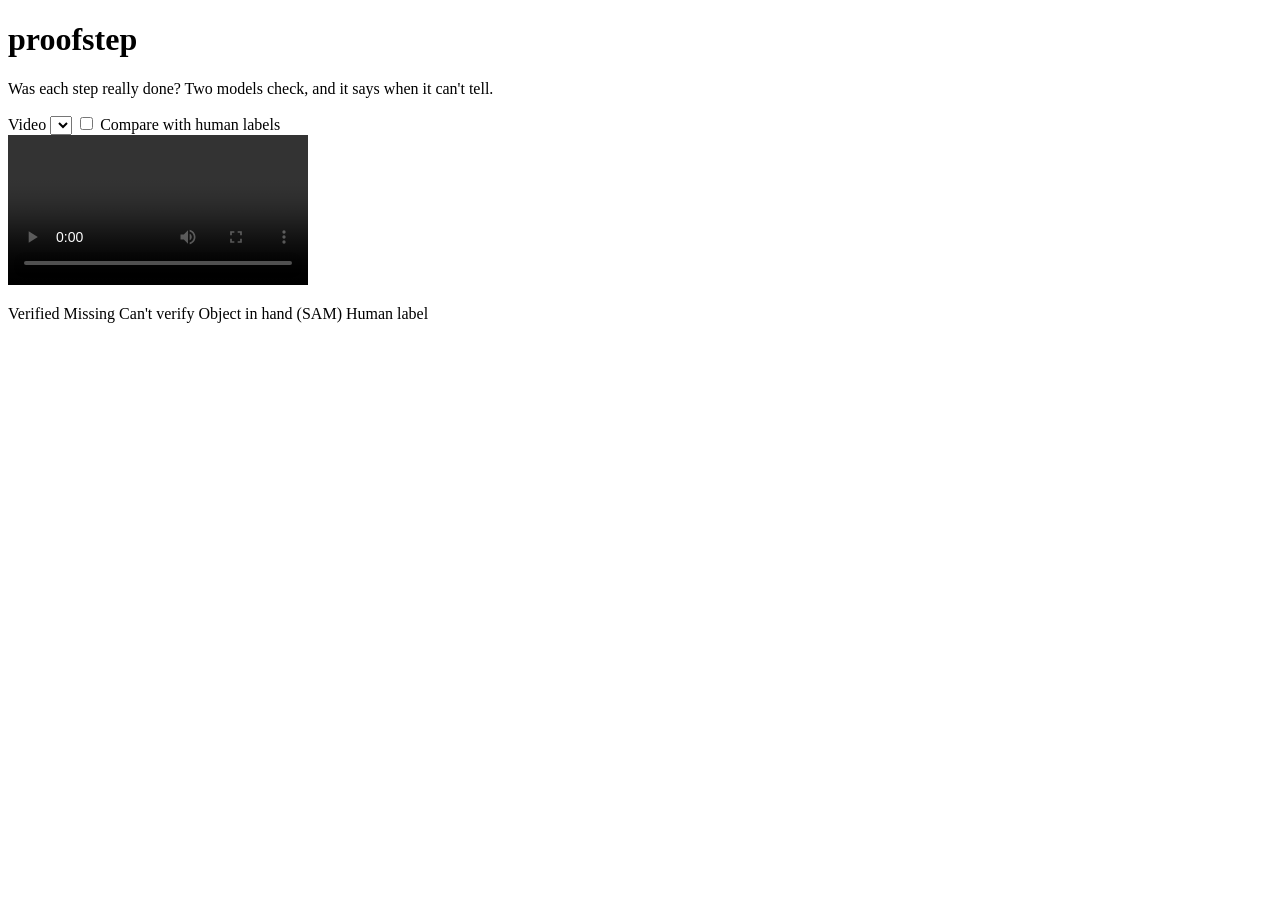
==== proofstep/web/index.html @ bac6a182 "Local web viewer for reports python -m proofstep serve opens the saved reports at localhost:8765: th" ====
<!doctype html>
<html lang="en">
<head>
  <meta charset="utf-8">
  <meta name="viewport" content="width=device-width, initial-scale=1">
  <title>proofstep</title>
  <link rel="stylesheet" href="/static/style.css">
</head>
<body>
  <header class="top">
    <div class="brand">
      <span class="mark" aria-hidden="true"></span>
      <div>
        <h1>proofstep</h1>
        <p>Was each step really done? Two models check, and it says when it can't tell.</p>
      </div>
    </div>
    <div class="controls">
      <label class="field">
        <span>Video</span>
        <select id="run"></select>
      </label>
      <label class="toggle">
        <input type="checkbox" id="labels">
        <span>Compare with human labels</span>
      </label>
    </div>
  </header>

  <main class="layout">
    <section class="watch" aria-label="Video and timeline">
      <div class="stage" id="stage">
        <video id="video" controls playsinline preload="metadata"></video>
        <canvas id="overlay" aria-hidden="true"></canvas>
      </div>
      <div class="summary" id="summary"></div>
      <div class="timeline" id="timeline" aria-label="Step timeline"></div>
      <p class="legend">
        <span><i class="sw verified"></i>Verified</span>
        <span><i class="sw missing"></i>Missing</span>
        <span><i class="sw cant_verify"></i>Can't verify</span>
        <span><i class="sw evidence"></i>Object in hand (SAM)</span>
        <span class="truth-only"><i class="sw truth"></i>Human label</span>
      </p>
    </section>

    <section class="steps" aria-label="Steps">
      <ol id="steps"></ol>
      <div id="extras"></div>
    </section>
  </main>

  <script src="/static/app.js"></script>
</body>
</html>
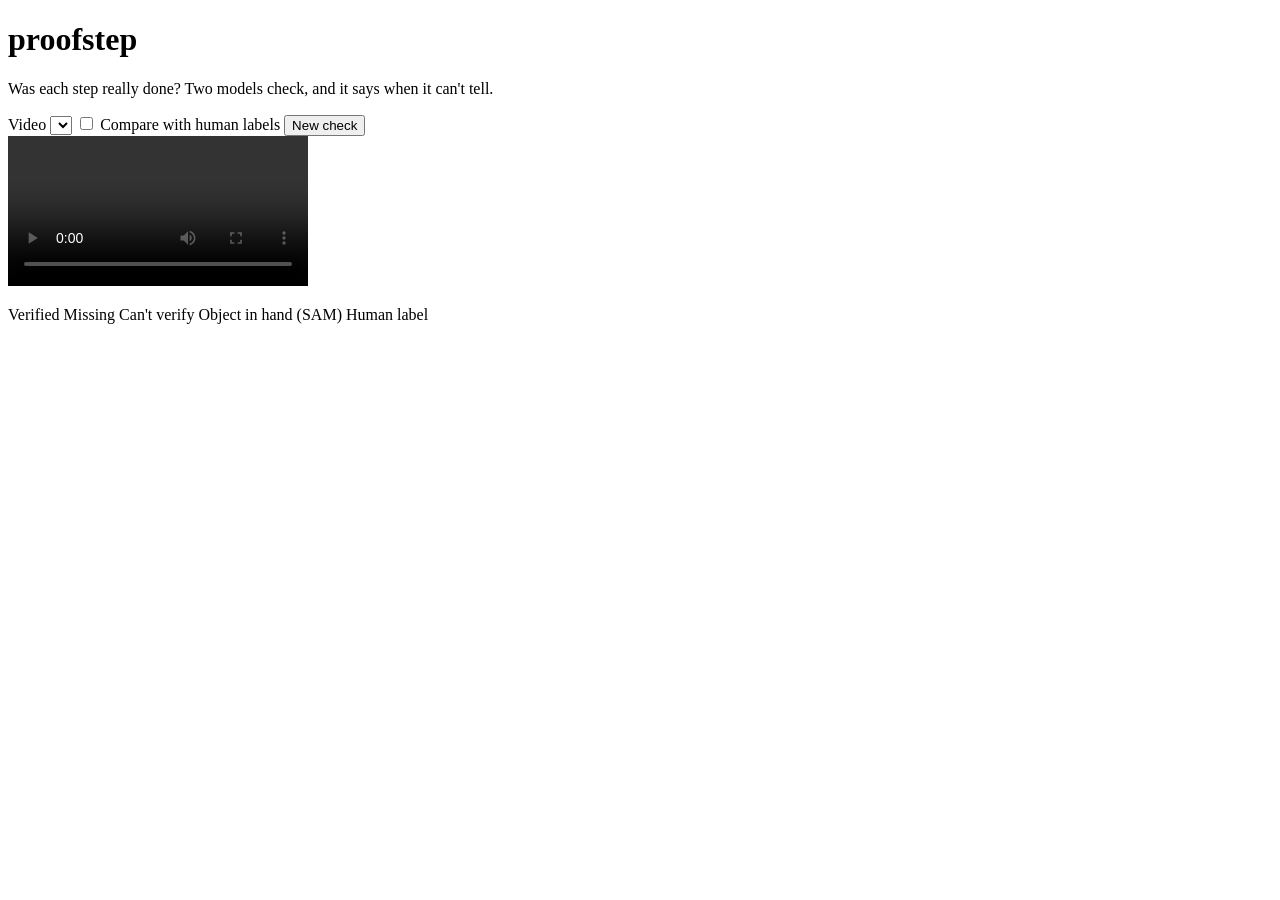
==== commit 6ca34541: "Check a video against a procedure typed in plain words python -m proofstep write turns plain-text in" ====
--- a/proofstep/web/index.html
+++ b/proofstep/web/index.html
@@ -24,8 +24,53 @@
         <input type="checkbox" id="labels">
         <span>Compare with human labels</span>
       </label>
+      <button type="button" class="primary" id="new-check">New check</button>
     </div>
   </header>
+
+  <dialog id="wizard" aria-labelledby="wizard-title">
+    <form method="dialog" class="wizard" id="wizard-form">
+      <header class="wizard-head">
+        <h2 id="wizard-title">Check a video against your own procedure</h2>
+        <button type="submit" class="close" aria-label="Close">×</button>
+      </header>
+
+      <section class="stage-block">
+        <h3><span class="num">1</span>Procedure</h3>
+        <label class="field col">
+          <span>Use a saved one</span>
+          <select id="proc-pick"></select>
+        </label>
+        <p class="or">or type the instructions in plain words</p>
+        <textarea id="proc-text" rows="5" placeholder="Put on gloves. Check the fridge thermometer reads 5°C or below and write it in the log. Wipe the door seals with sanitiser…"></textarea>
+        <div class="row-actions">
+          <button type="button" id="proc-make">Turn into a checklist</button>
+          <span class="hint" id="proc-status"></span>
+        </div>
+        <div id="proc-view" class="proc-view"></div>
+      </section>
+
+      <section class="stage-block">
+        <h3><span class="num">2</span>Video</h3>
+        <input type="file" id="video-file" accept="video/mp4,video/quicktime,video/webm,.mp4,.mov,.m4v,.webm">
+        <div class="progress" hidden><div id="upload-bar"></div></div>
+        <span class="hint" id="video-status">MP4, MOV or WebM, up to 20 minutes. It's shrunk to 360p before anything is sent.</span>
+      </section>
+
+      <section class="stage-block">
+        <h3><span class="num">3</span>Run</h3>
+        <p class="cost" id="cost">Pick a procedure and a video to see the cost.</p>
+        <label class="toggle consent">
+          <input type="checkbox" id="consent">
+          <span>Everyone in this video has agreed to it being analysed. I understand proofstep uses Meta's Contributor models by default, and Meta may use what is sent to improve them.</span>
+        </label>
+        <div class="row-actions">
+          <button type="button" class="primary" id="run-check" disabled>Run check</button>
+          <span class="hint" id="job-status"></span>
+        </div>
+      </section>
+    </form>
+  </dialog>
 
   <main class="layout">
     <section class="watch" aria-label="Video and timeline">
